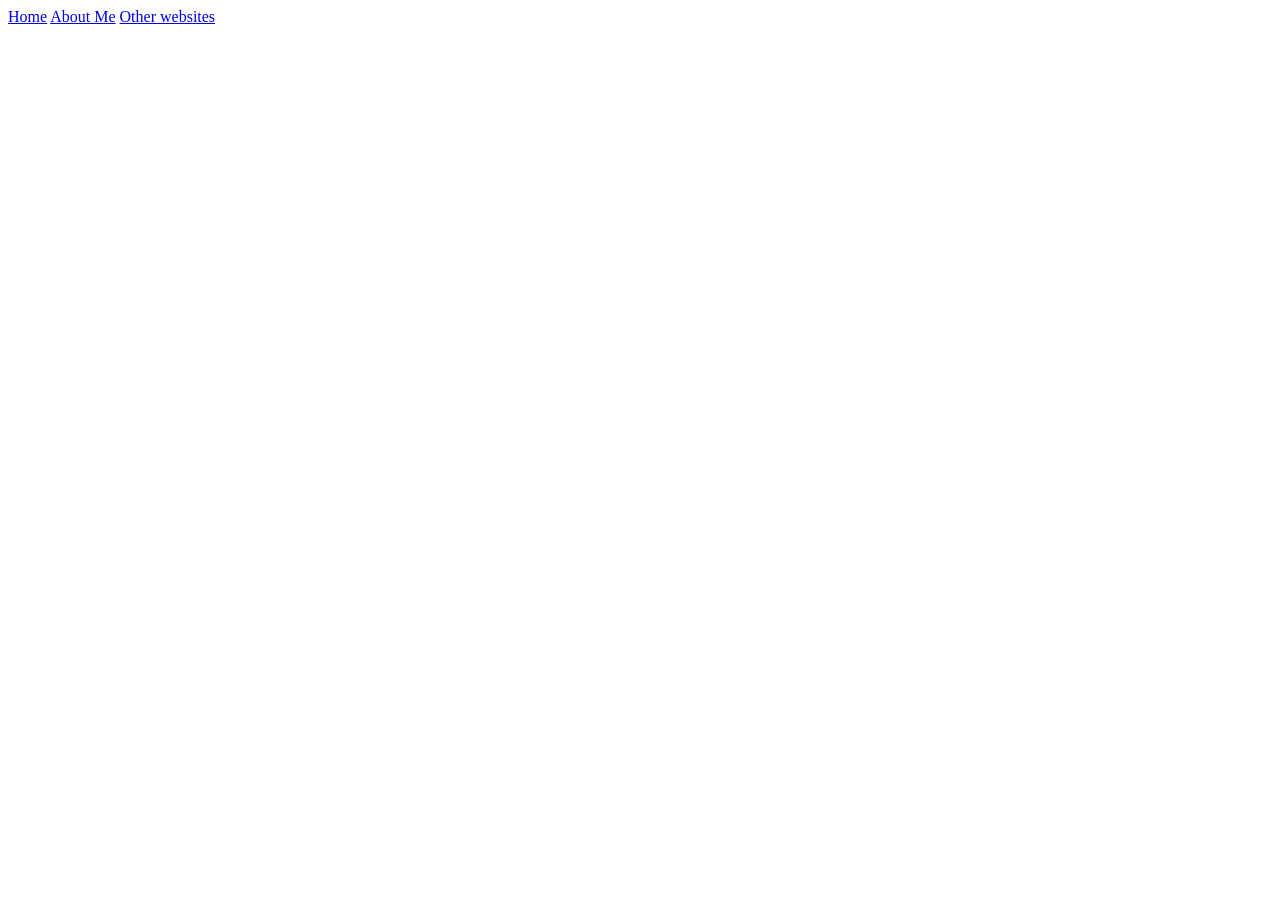
==== index.html @ 3adc03b4 "Added index and nabber" ====
<html>
  <head>
    <title>Games</title>
  </head>
  <body>
    <div class="navbar">
      <a href="endoftheinternet.html" class="navbarlink">Home</a>
      <a href="aboutme.html" class="navbarlink">About Me</a>
      <a href="otherwebsites.html" class="navbarlink">Other websites</a>
    </div>
  </body>
</html>
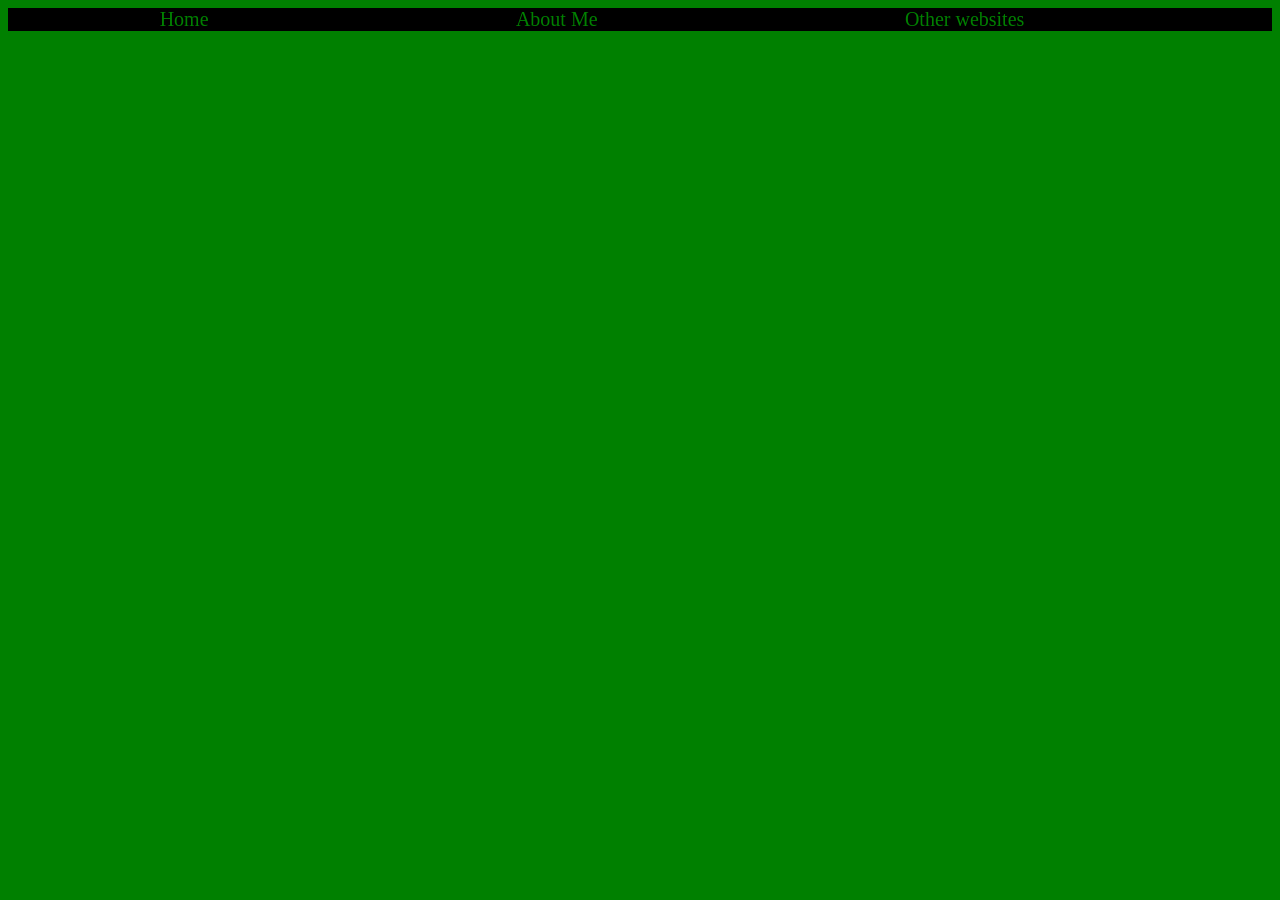
==== commit 9cf06144: "Added (and implemented) css" ====
--- a/index.html
+++ b/index.html
@@ -1,10 +1,13 @@
 <html>
   <head>
     <title>Games</title>
+    <style>
+      @import url('style.css');
+    </style>
   </head>
   <body>
     <div class="navbar">
-      <a href="endoftheinternet.html" class="navbarlink">Home</a>
+      <a href="index.html" class="navbarlink">Home</a>
       <a href="aboutme.html" class="navbarlink">About Me</a>
       <a href="otherwebsites.html" class="navbarlink">Other websites</a>
     </div>
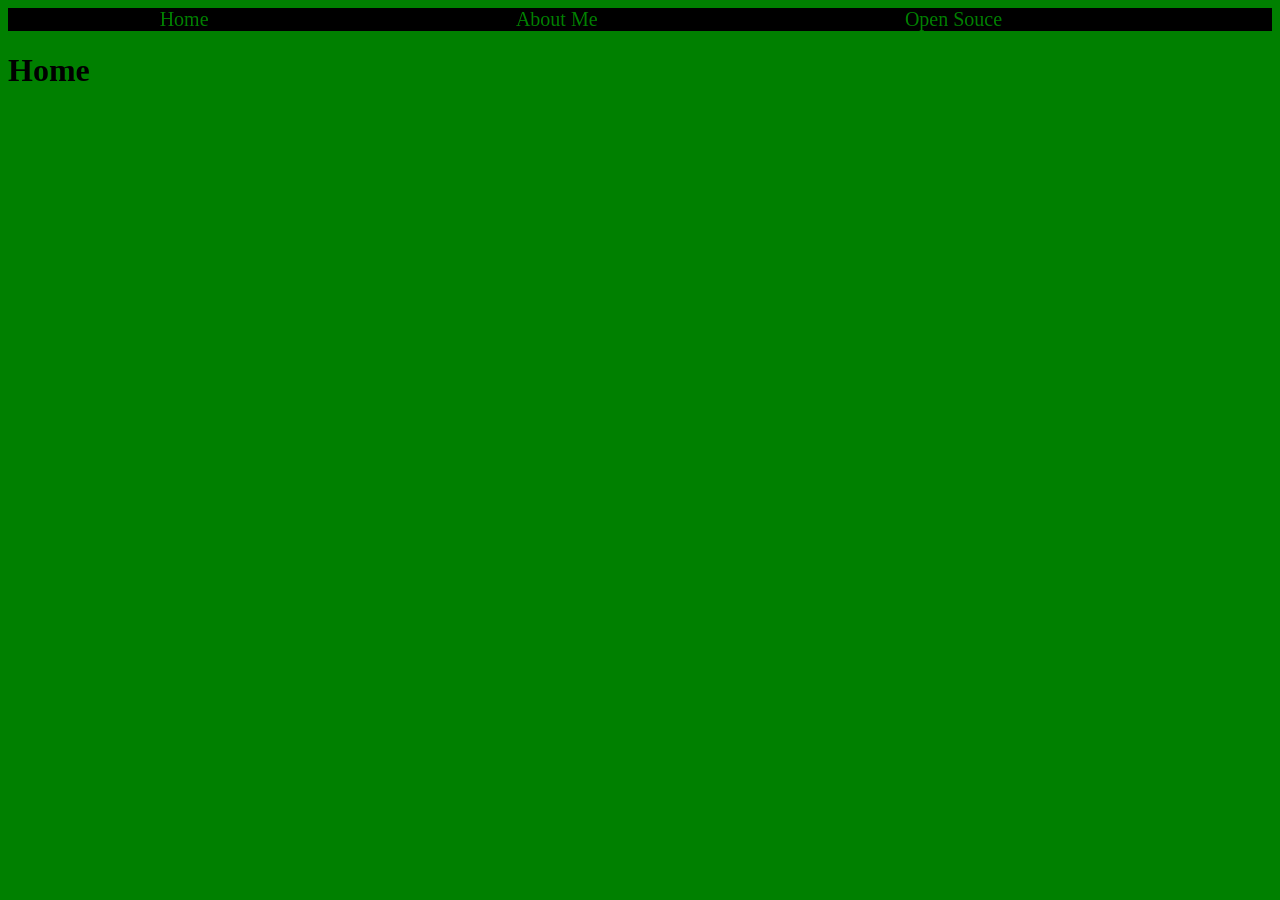
==== commit d079ecea: "Fixed Error" ====
--- a/index.html
+++ b/index.html
@@ -9,7 +9,8 @@
     <div class="navbar">
       <a href="index.html" class="navbarlink">Home</a>
       <a href="aboutme.html" class="navbarlink">About Me</a>
-      <a href="otherwebsites.html" class="navbarlink">Other websites</a>
+      <a href="opensource.html" class="navbarlink">Open Souce</a>
     </div>
+    <h1>Home</h1>
   </body>
 </html>
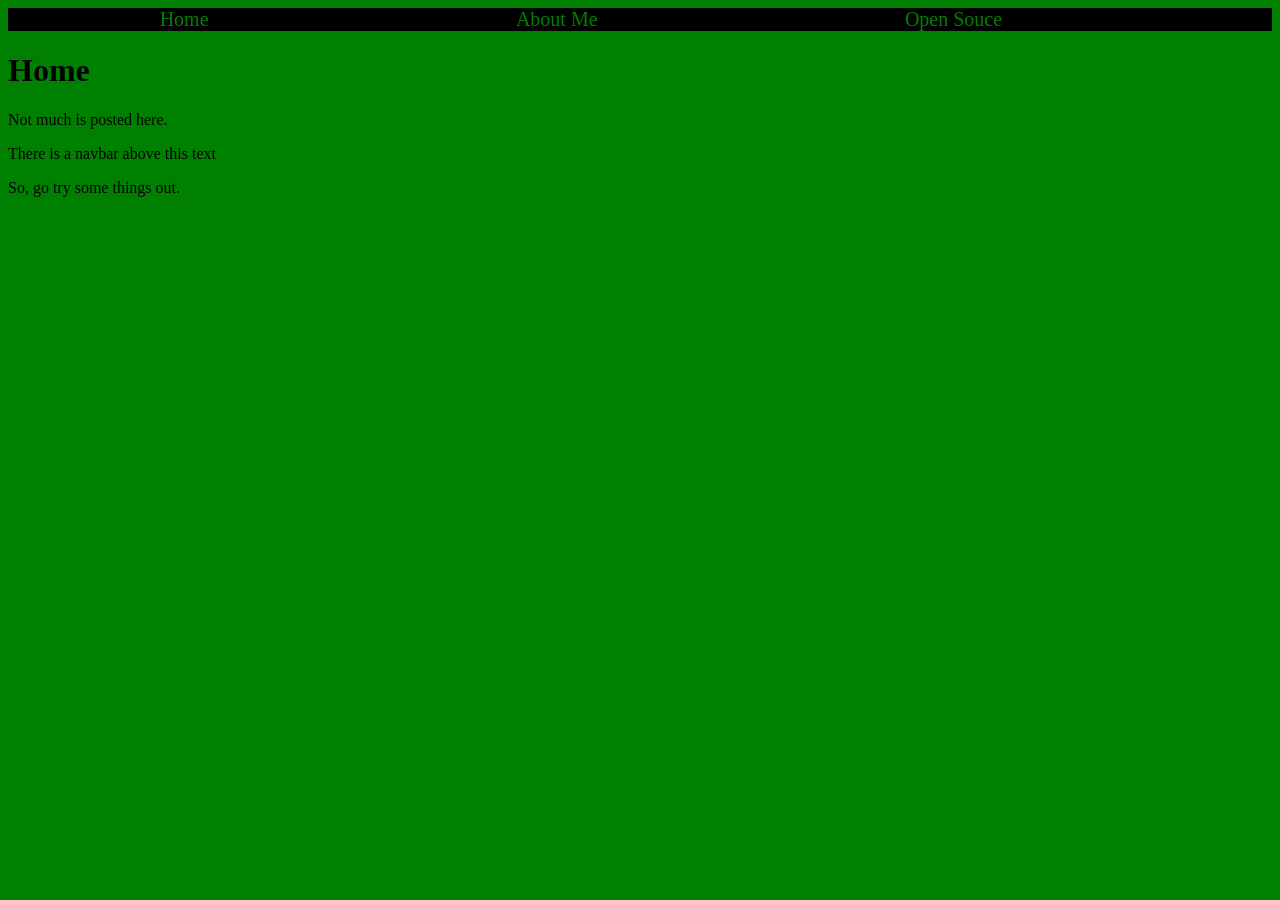
==== commit ccdd7d4c: "Updated a lot of things" ====
--- a/index.html
+++ b/index.html
@@ -12,5 +12,8 @@
       <a href="opensource.html" class="navbarlink">Open Souce</a>
     </div>
     <h1>Home</h1>
+    <p>Not much is posted here.</p>
+    <p> There is a navbar above this text</p>
+    <p>So, go try some things out.</p>
   </body>
 </html>
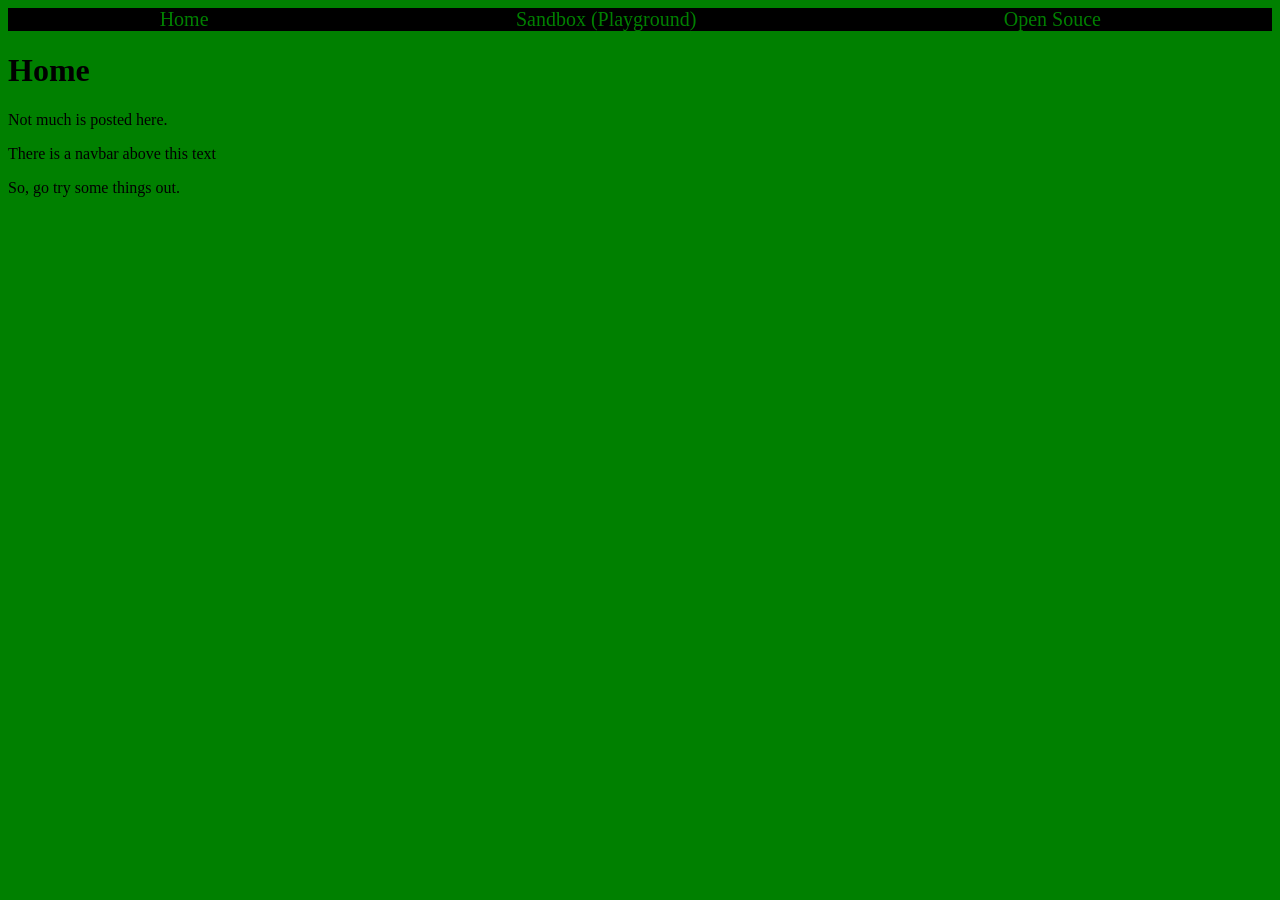
==== commit 8b7010c2: "Renamed some things and fixed up titles" ====
--- a/index.html
+++ b/index.html
@@ -1,6 +1,6 @@
 <html>
   <head>
-    <title>Games</title>
+    <title>Home</title>
     <style>
       @import url('style.css');
     </style>
@@ -8,7 +8,7 @@
   <body>
     <div class="navbar">
       <a href="index.html" class="navbarlink">Home</a>
-      <a href="aboutme.html" class="navbarlink">About Me</a>
+      <a href="sandbox.html" class="navbarlink">Sandbox (Playground)</a>
       <a href="opensource.html" class="navbarlink">Open Souce</a>
     </div>
     <h1>Home</h1>
